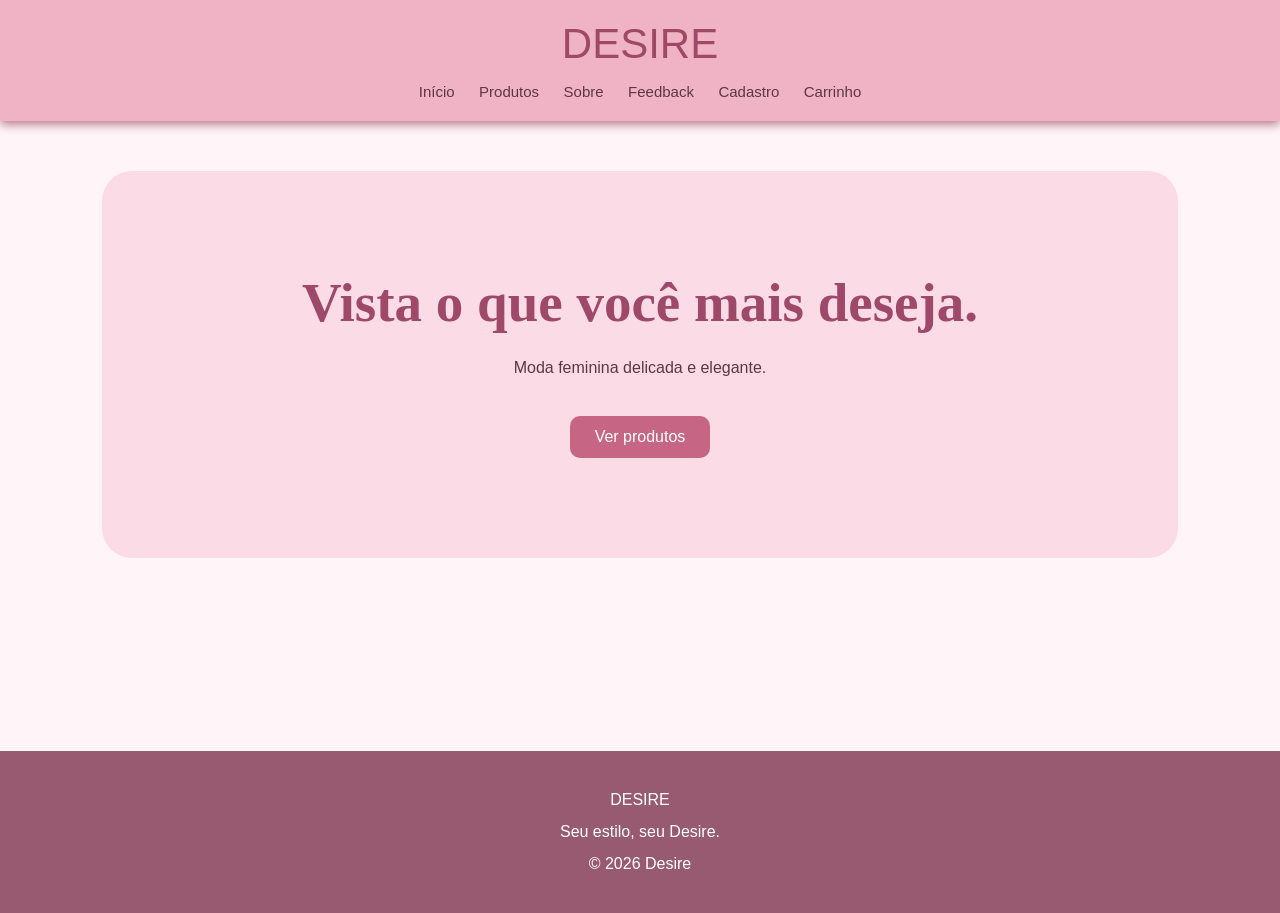
==== index.html @ e40a8a59 "Add files via upload" ====
<!DOCTYPE html>
<html lang="pt-BR">

<head>
    <meta charset="UTF-8">
    <title>Desire | Início</title>
    <link rel="stylesheet" href="style.css">
</head>
<body>
<header>

    <div class="logo">DESIRE</div>

    <nav>
        <ul>
        <a href="index.html">Início</a>
        <a href="produtos.html">Produtos</a>
        <a href="sobre.html">Sobre</a>
        <a href="feedback.html">Feedback</a>
        <a href="cadastro.html">Cadastro</a>
        <a href="carrinho.html">Carrinho</a>
        </ul>
    </nav>
</header>
<main>

    <section class="banner">

        <h1>Vista o que você mais deseja.</h1>
        <p>
            Moda feminina delicada e elegante.
        </p>
        <a href="produtos.html" class="botao">
            Ver produtos
        </a>

    </section>
</main>

<footer>
    
    <p>DESIRE</p>
    <p>Seu estilo, seu Desire.</p>
    <p>© 2026 Desire</p>
</footer>

</body>
</html>
---- style.css ----
* {
    margin: 0;
    padding: 0;
    box-sizing: border-box;
}

body {
    font-family: 'Arial Narrow', Arial, sans-serif;
    background-color: #fff5f8;
    color: #5c3745;
}

header {
    background-color: #eb9db5bd;
    padding: 20px;
    text-align: center;
      box-shadow: 0 3px 10px #af7185;
}

.logo {
    font-family: Georgia, 'Franklin Gothic Medium', sans-serif;
    font-size: 42px;
    color: #9e4968;
    margin-bottom: 15px;
}

nav a {
    color: #5c3745;
    text-decoration: none;
    margin: 0 10px;
    font-size: 15px;
}

nav a:hover {
    color: #a94468;
}

main {
    padding: 50px 8%;
    min-height: 70vh;
}

h1 {
    font-family: Georgia, serif;
    color: #9e4968;
    font-size: 42px;
    margin-bottom: 20px;
}

h2 {
    color: #a94d6d;
    margin-bottom: 15px;
}

p {
    line-height: 1.7;
    margin-bottom: 25px;
}

.botao {
    display: inline-block;
    background-color: #c76585;
    color: white;
    padding: 12px 25px;
    text-decoration: none;
    border-radius: 10px;
    margin-top: 10px;
}

.botao:hover {
    background-color: #9e4968;
}


.banner {
    text-align: center;
    background-color: #fbdce6;
    padding: 100px 20px;
    border-radius: 30px;
}

.banner h1 {
    font-size: 55px;
}

.produtos {
    display: grid;
    grid-template-columns: repeat(3, 1fr);
    gap: 45px;
}

.produto {
    background-color: white;
    padding: 15px;
    border-radius: 8px;
    box-shadow: 0 3px 10px #e8cbd4;
}

.produto img {
    width: 100%;
    height: 280px;
    object-fit: cover;
    border-radius: 10px;
}

.preco {
    color: #b14d70;
    font-size: 21px;
    font-weight: bold;
}

.tecido {
    color: #777;
    font-size: 14px;
}


.formulario {
    max-width: 550px;
    margin: auto;
    background-color: white;
    padding: 30px;
    border-radius: 8px;
}

label {
    display: block;
    margin-top: 15px;
    margin-bottom: 5px;
}

input,
textarea,
select {
    width: 100%;
    padding: 12px;
    border: 1px solid #ddb2c1;
    border-radius: 5px;
}

textarea {
    height: 130px;
}

button {
    border: none;
    background-color: #c76585;
    color: white;
    padding: 12px 25px;
    margin-top: 20px;
    cursor: pointer;
    border-radius: 5px;
}

button:hover {
    background-color: #b67388;
}


.carrinho {
    max-width: 700px;
    margin: auto;
    background: white;
    padding: 30px;
    border-radius: 8px;
}

.item {
    border-bottom: 1px solid #ead1d9;
    padding: 20px 0;
}

.total {
    font-size: 22px;
    font-weight: bold;
    margin-top: 25px;
    color: #a94d6d;
}


footer {
    background-color: #975a71;
    color: white;
    text-align: center;
    padding: 30px;
}

footer p {
    margin: 5px;
}


@media (max-width: 700px) {

    nav a {
        display: block;
        margin: 10px;
    }

    .produtos {
        grid-template-columns: 1fr;
    }

    .banner h1 {
        font-size: 40px;
    }

    h1 {
        font-size: 35px;
    }
}
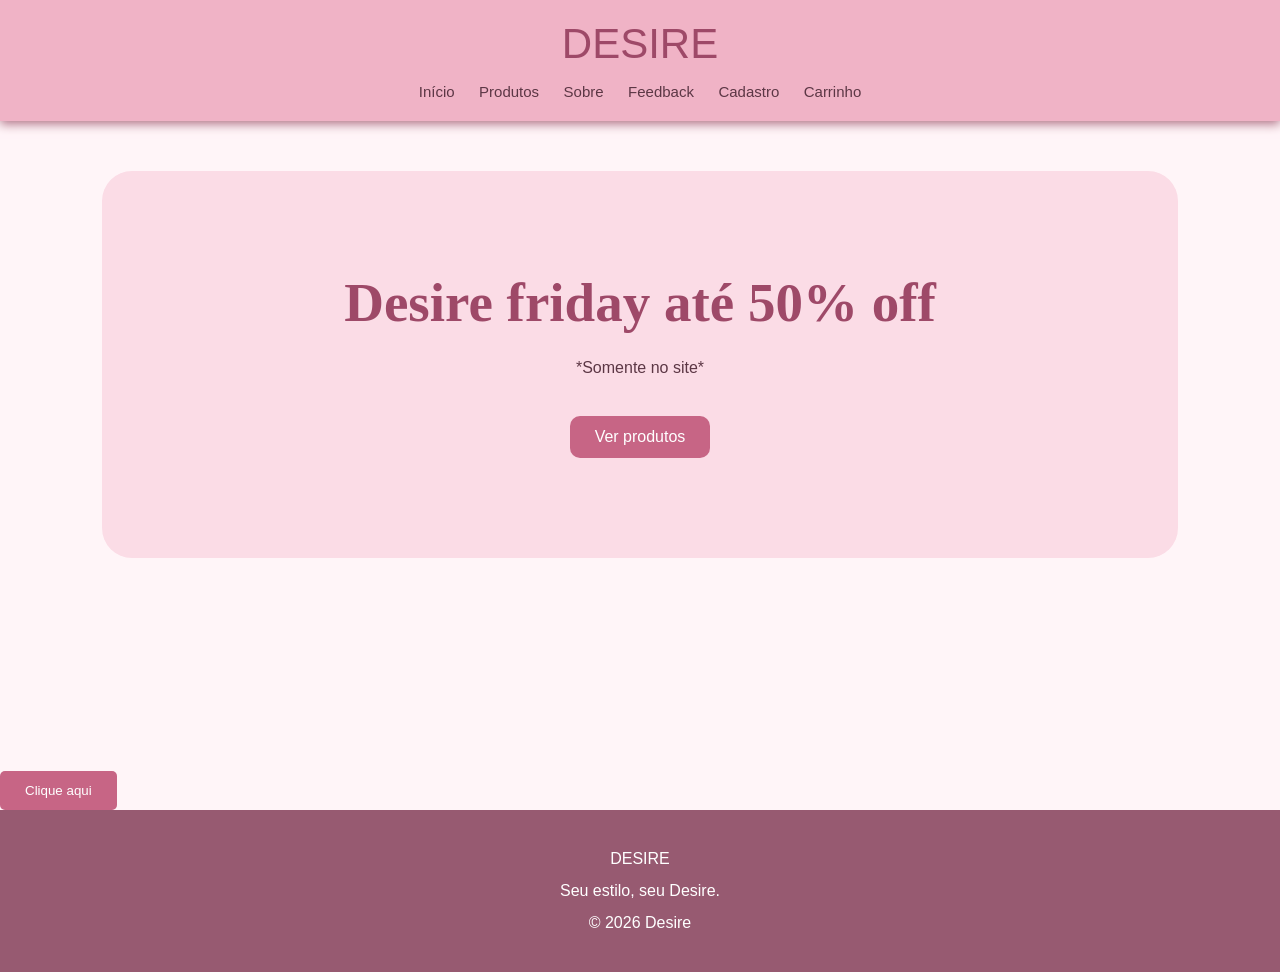
==== commit 96d83814: "Modify banner and add discount alert button Updated the banner text and added a button to show a dis" ====
--- a/index.html
+++ b/index.html
@@ -10,25 +10,26 @@
 <header>
 
     <div class="logo">DESIRE</div>
-
+ <ul>
     <nav>
-        <ul>
+       
         <a href="index.html">Início</a>
         <a href="produtos.html">Produtos</a>
         <a href="sobre.html">Sobre</a>
         <a href="feedback.html">Feedback</a>
         <a href="cadastro.html">Cadastro</a>
         <a href="carrinho.html">Carrinho</a>
-        </ul>
+       
     </nav>
+     </ul>
 </header>
 <main>
 
     <section class="banner">
 
-        <h1>Vista o que você mais deseja.</h1>
+        <h1>Desire friday até 50% off</h1>
         <p>
-            Moda feminina delicada e elegante.
+            *Somente no site*
         </p>
         <a href="produtos.html" class="botao">
             Ver produtos
@@ -36,6 +37,17 @@
 
     </section>
 </main>
+<div class="buttonn">
+<button onclick="mostrarMensagem()">Clique aqui</button>
+</div>
+  <script>
+    function mostrarMensagem() {
+      alert("Você ganhou um cupom de 40% off em todo o site!!");
+    }
+  </script>
+
+</body>
+</html>
 
 <footer>
     
@@ -45,4 +57,4 @@
 </footer>
 
 </body>
-</html>+</html>
--- a/style.css
+++ b/style.css
@@ -208,4 +208,4 @@
     h1 {
         font-size: 35px;
     }
-}+
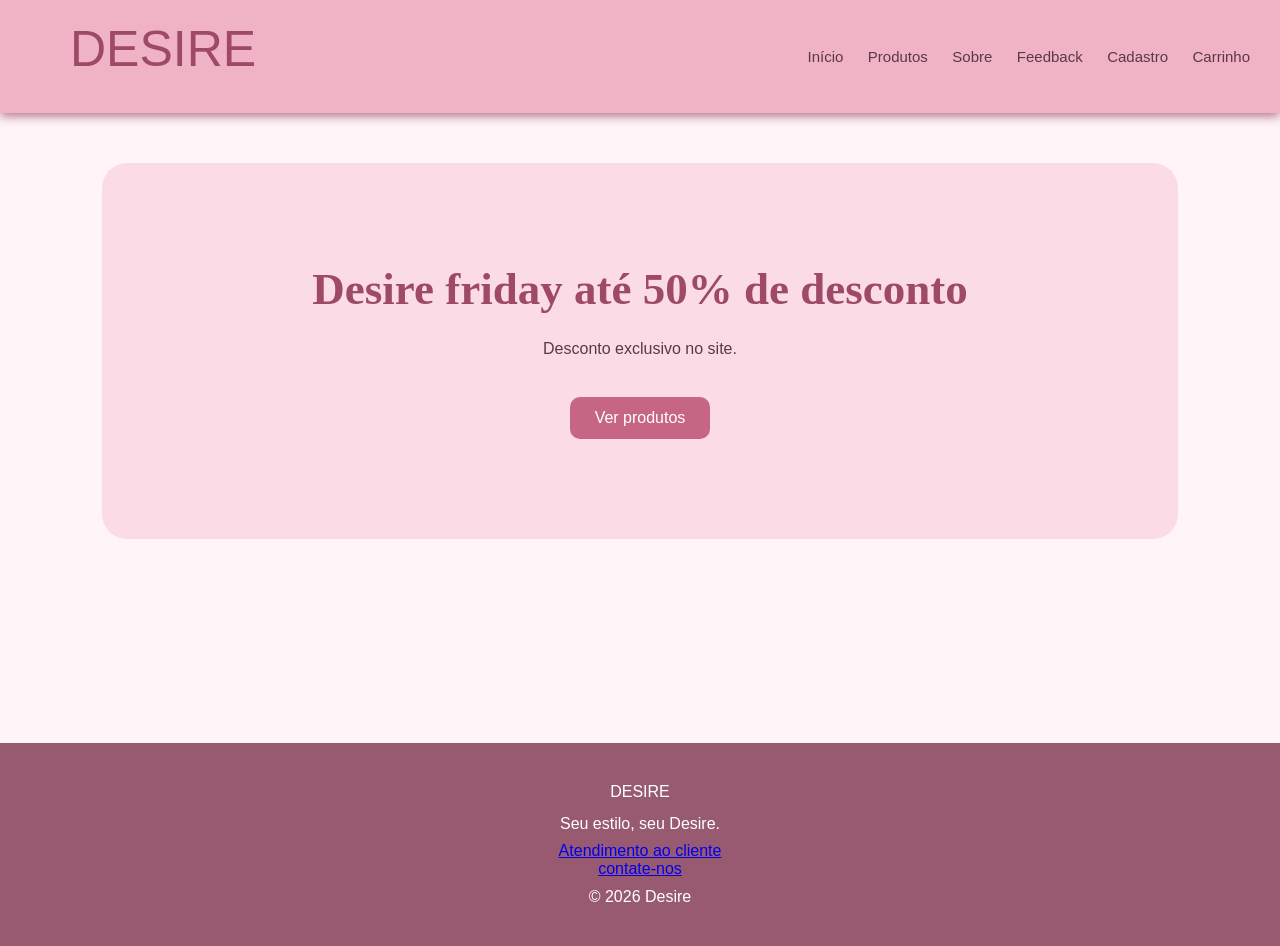
==== commit 4508ecea: "Add files via upload" ====
--- a/index.html
+++ b/index.html
@@ -9,52 +9,51 @@
 <body>
 <header>
 
+
     <div class="logo">DESIRE</div>
- <ul>
+
     <nav>
-       
+        <ul>
         <a href="index.html">Início</a>
         <a href="produtos.html">Produtos</a>
         <a href="sobre.html">Sobre</a>
         <a href="feedback.html">Feedback</a>
         <a href="cadastro.html">Cadastro</a>
         <a href="carrinho.html">Carrinho</a>
-       
+        </ul>
     </nav>
-     </ul>
 </header>
 <main>
 
     <section class="banner">
 
-        <h1>Desire friday até 50% off</h1>
-        <p>
-            *Somente no site*
-        </p>
+        <h1>Desire friday
+            até 50% de desconto
+        </h1>
+        <p>Desconto exclusivo no site.</p>
         <a href="produtos.html" class="botao">
             Ver produtos
         </a>
 
     </section>
 </main>
-<div class="buttonn">
-<button onclick="mostrarMensagem()">Clique aqui</button>
-</div>
+
   <script>
-    function mostrarMensagem() {
-      alert("Você ganhou um cupom de 40% off em todo o site!!");
-    }
+    alert("Bem-vindo(a) à DESIRE!");
   </script>
 
 </body>
 </html>
 
+
 <footer>
     
     <p>DESIRE</p>
     <p>Seu estilo, seu Desire.</p>
+    <div class="footerl"><a href="feedback.html">Atendimento ao cliente<br>contate-nos </a>
+   <br></div>
     <p>© 2026 Desire</p>
 </footer>
 
 </body>
-</html>
+</html>
--- a/style.css
+++ b/style.css
@@ -5,23 +5,32 @@
 }
 
 body {
-    font-family: 'Arial Narrow', Arial, sans-serif;
+    font-family: Georgia, 'Franklin Gothic Medium', sans-serif;
     background-color: #fff5f8;
     color: #5c3745;
 }
 
 header {
+    position: relative;
+    
+    display:flex;
+    align-items:center;
     background-color: #eb9db5bd;
     padding: 20px;
     text-align: center;
       box-shadow: 0 3px 10px #af7185;
-}
+
+}
+
 
 .logo {
-    font-family: Georgia, 'Franklin Gothic Medium', sans-serif;
-    font-size: 42px;
+    margin-right:auto;
+    white-space: nowrap;
+    font-family:  Georgia, 'Franklin Gothic Medium', sans-serif;
+    font-size: 50px;
     color: #9e4968;
     margin-bottom: 15px;
+    transform: translateX(50px);
 }
 
 nav a {
@@ -29,7 +38,9 @@
     text-decoration: none;
     margin: 0 10px;
     font-size: 15px;
-}
+    transform: translateX(50px);
+}
+
 
 nav a:hover {
     color: #a94468;
@@ -75,18 +86,26 @@
 .banner {
     text-align: center;
     background-color: #fbdce6;
-    padding: 100px 20px;
-    border-radius: 30px;
+    padding: 100px 50px;
+    border-radius: 25px;
 }
 
 .banner h1 {
-    font-size: 55px;
+    font-size: 45px;
+}
+
+.desireimg {
+    width: 50%;
+    height: 200px;
+    object-fit: cover;
+    border-radius: 5px;
+
 }
 
 .produtos {
     display: grid;
     grid-template-columns: repeat(3, 1fr);
-    gap: 45px;
+    gap: 10px;
 }
 
 .produto {
@@ -98,9 +117,9 @@
 
 .produto img {
     width: 100%;
-    height: 280px;
+    height: 350px;
     object-fit: cover;
-    border-radius: 10px;
+    border-radius: 5px;
 }
 
 .preco {
@@ -207,5 +226,4 @@
 
     h1 {
         font-size: 35px;
-    }
-
+    }}   
